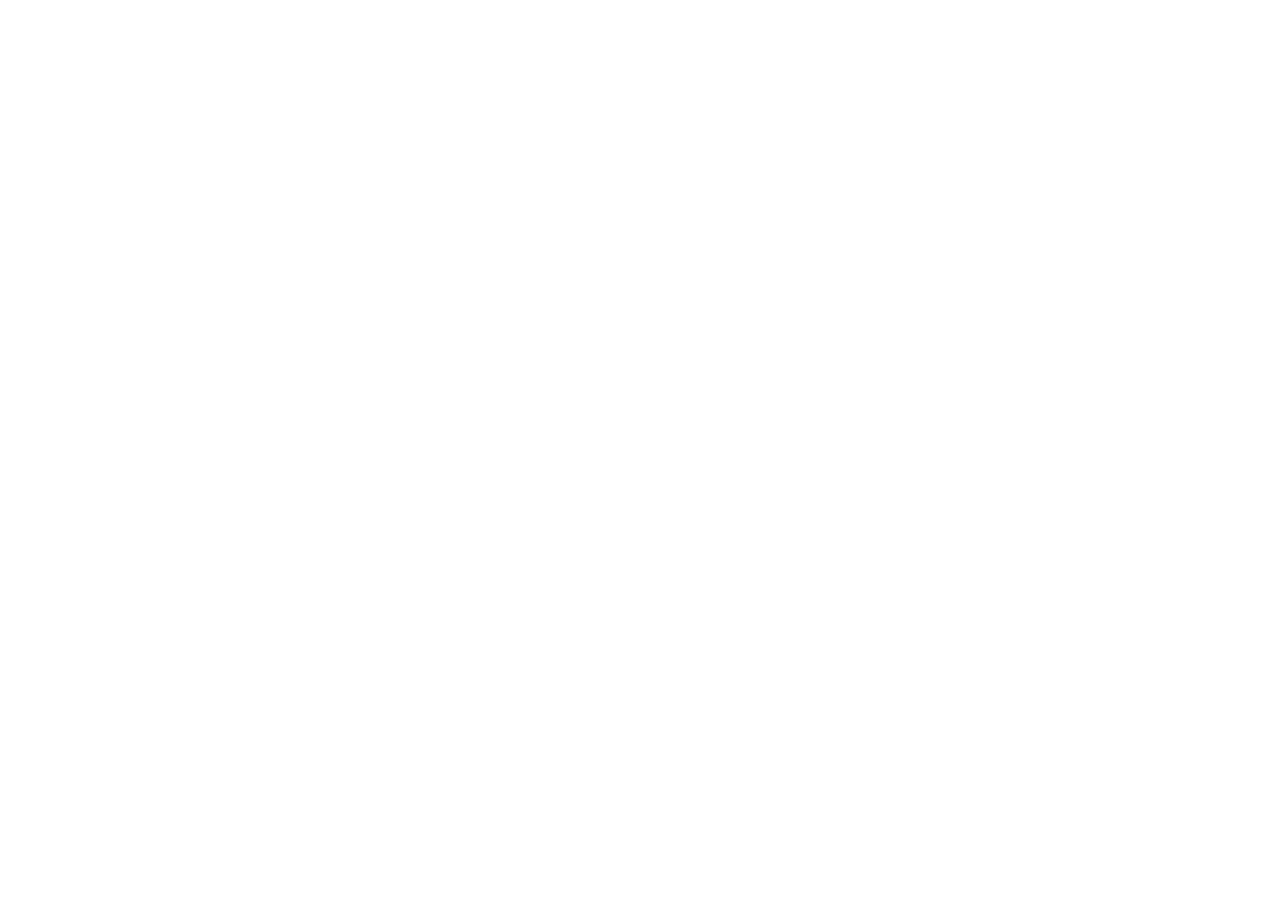
==== index.html @ d9b8bbdc "math" ====
<!DOCTYPE html>
<html lang="en">

<head>
    <meta charset="UTF-8">
    <title>Document</title>
    <link rel="stylesheet" href="css/style.css">
</head>

<body>

    <!--    <script src="js/1komentarze.js"></script>-->
    <!--    <script src="js/variables.js"></script>-->
    <!--    <script src="js/functions.js"></script>-->
    <!-- <script src="js/datatypes.js"></script>-->
    <!-- <script src="js/arrays.js"></script>-->
<!--    <script src="js/objects.js"></script>-->
    <script src="js/math.js"></script>
</body>


</html>
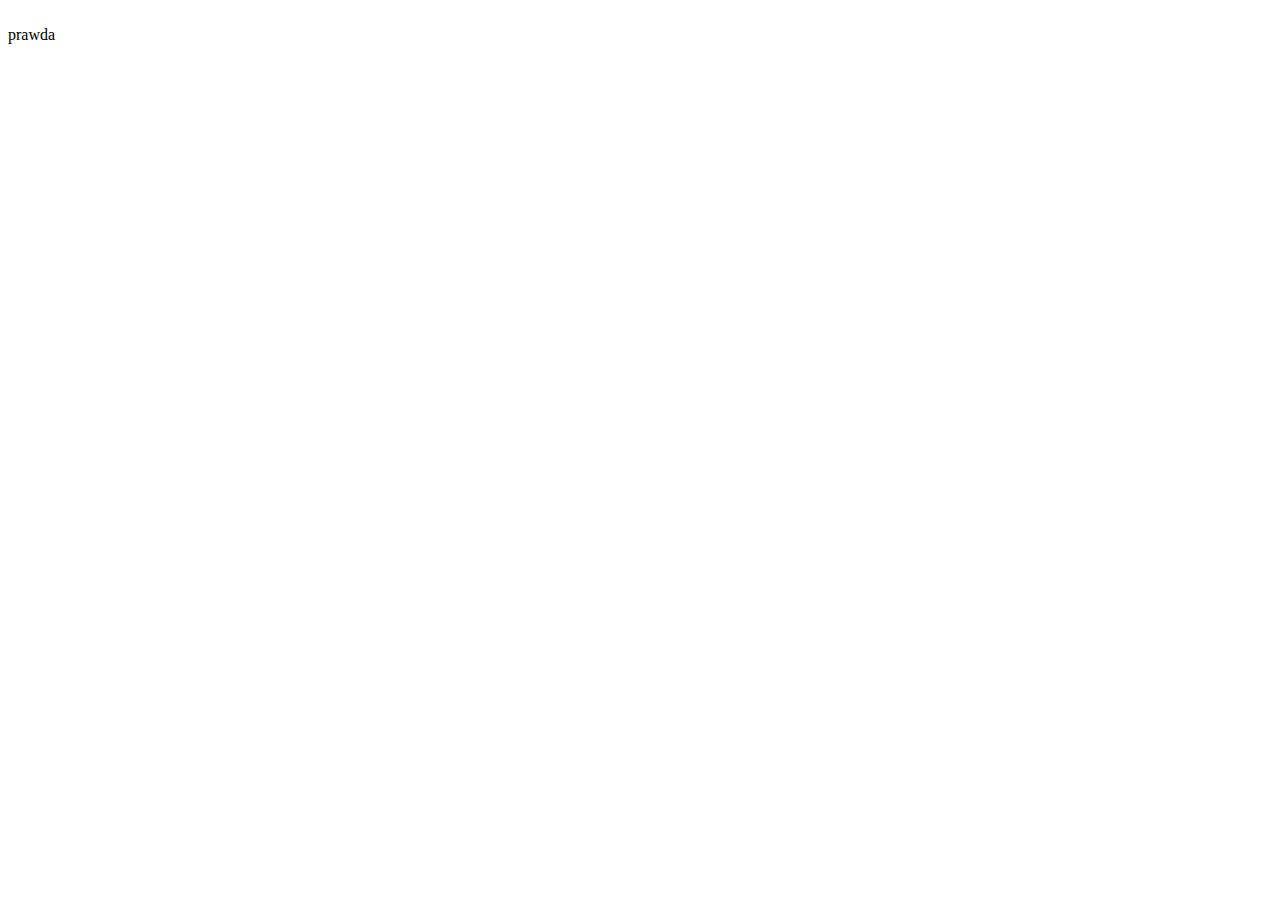
==== commit 2657b073: "math" ====
--- a/index.html
+++ b/index.html
@@ -14,8 +14,9 @@
     <!--    <script src="js/functions.js"></script>-->
     <!-- <script src="js/datatypes.js"></script>-->
     <!-- <script src="js/arrays.js"></script>-->
-<!--    <script src="js/objects.js"></script>-->
-    <script src="js/math.js"></script>
+    <!--    <script src="js/objects.js"></script>-->
+        <script src="js/math.js"></script>
+
 </body>
 
 
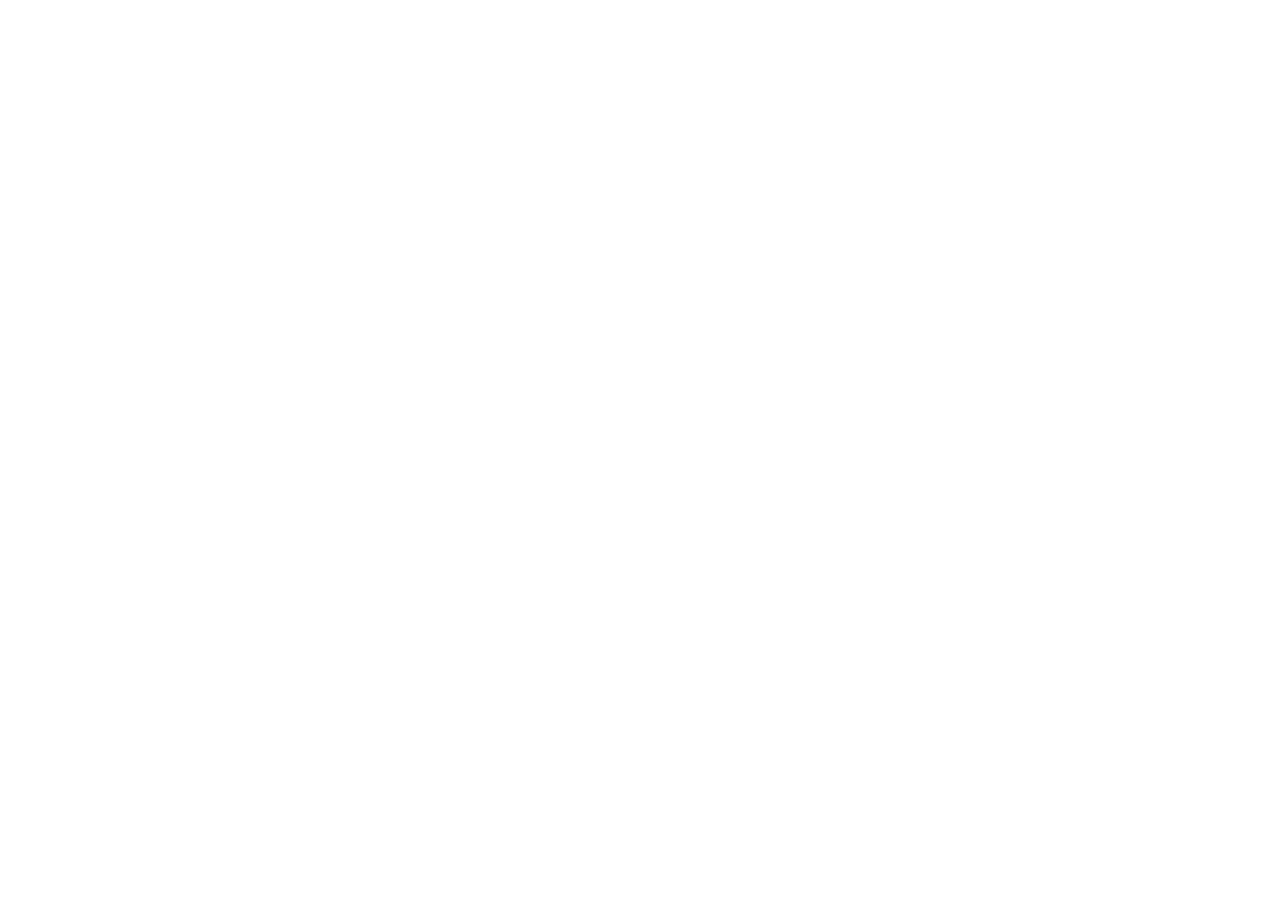
==== commit 74fba2e9: "conditions" ====
--- a/index.html
+++ b/index.html
@@ -15,8 +15,8 @@
     <!-- <script src="js/datatypes.js"></script>-->
     <!-- <script src="js/arrays.js"></script>-->
     <!--    <script src="js/objects.js"></script>-->
-        <script src="js/math.js"></script>
-
+    <!--    <script src="js/math.js"></script>-->
+    <script src="js/conditions.js"></script>
 </body>
 
 
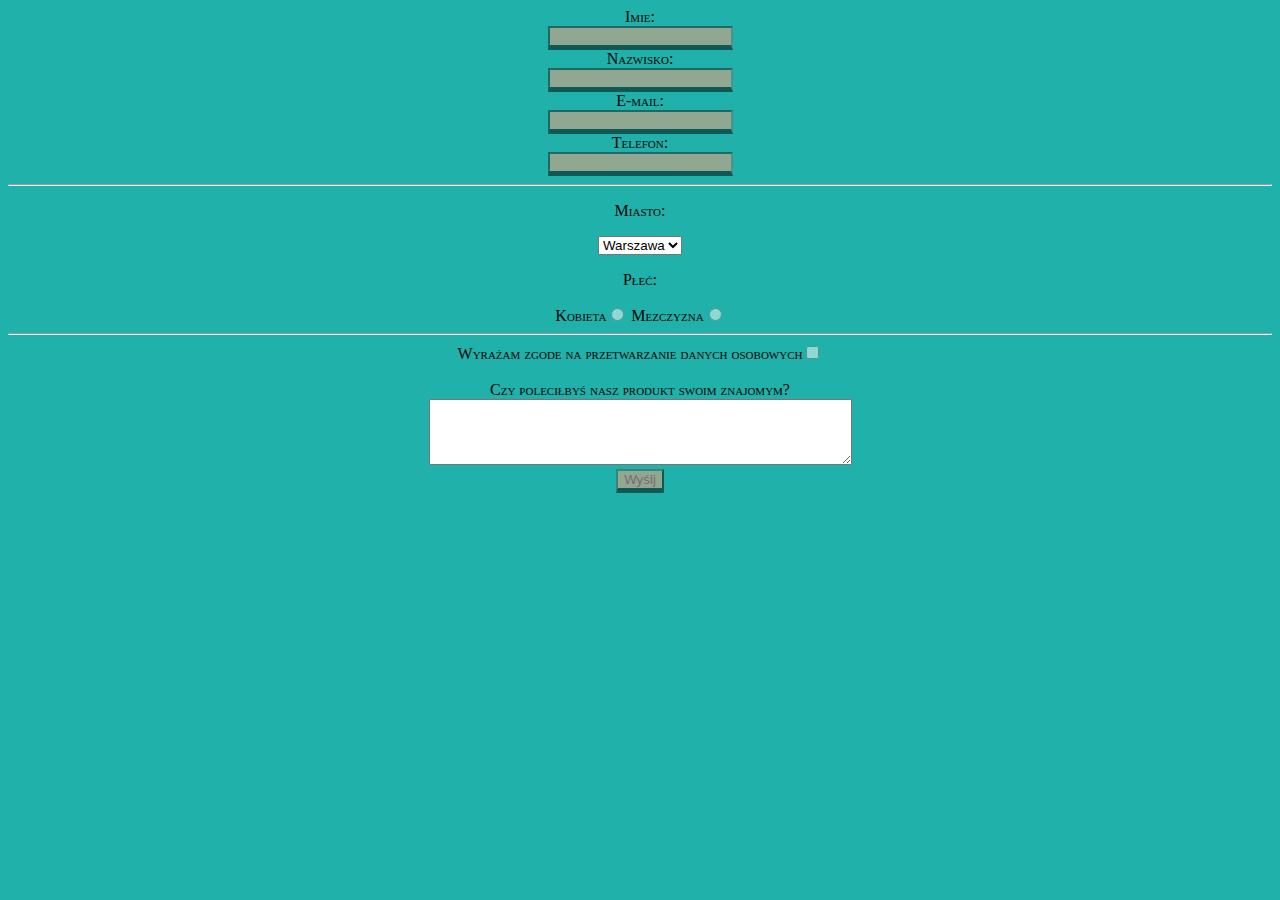
==== commit 85e5e30d: "Add files via upload" ====
--- a/index.html
+++ b/index.html
@@ -1,23 +1,71 @@
-<!DOCTYPE html>
-<html lang="en">
-
-<head>
-    <meta charset="UTF-8">
-    <title>Document</title>
-    <link rel="stylesheet" href="css/style.css">
-</head>
-
-<body>
-
-    <!--    <script src="js/1komentarze.js"></script>-->
-    <!--    <script src="js/variables.js"></script>-->
-    <!--    <script src="js/functions.js"></script>-->
-    <!-- <script src="js/datatypes.js"></script>-->
-    <!-- <script src="js/arrays.js"></script>-->
-    <!--    <script src="js/objects.js"></script>-->
-    <!--    <script src="js/math.js"></script>-->
-    <script src="js/conditions.js"></script>
-</body>
-
-
-</html>
+<!DOCTYPE html>
+<html lang="en">
+
+<head>
+    <meta charset="UTF-8">
+    <title>formularz</title>
+    <style>
+        body {
+            text-align: center;
+            background-color: lightseagreen;
+            font-variant-caps: small-caps;
+        }
+
+        input {
+            background-color: lightsalmon;
+            opacity: 0.5;
+            border-bottom: 5px solid black;
+            color: crimson;
+        }
+
+        input[submit] {
+            opacity: 1;
+            border-radius: 50%;
+        }
+
+    </style>
+</head>
+
+<body>
+    <form action="https://formspree.io/sebogucki@gmail.com" method="POST">
+        <label for="imie">Imie:</label><br>
+        <input type="text" name="firstname" id="imie" /><br>
+
+        <label for="nazwisko">Nazwisko:</label><br>
+        <input type="text" name="lastname" id="nazwisko" /><br>
+
+        <label for="email">E-mail:</label><br>
+        <input type="email" name="email" id="email" /> <br>
+
+        <label>Telefon:</label><br>
+        <input type="text" name="phone" id="telefon" />
+        <hr>
+        <p>Miasto:</p>
+        <select name="miasto"><label>Miasto:</label>
+            <option value="Warszawa">Warszawa</option>
+            <option value="Kraków">Kraków </option>
+            <option value="Gdańsk">Gdańsk</option>
+         </select>
+
+        <br>
+        <p>Płeć:</p>
+        <!--        <label for="sex" name="plec"></label> <br/>-->
+
+        <label>Kobieta<input type="radio" value="female">
+        </label>
+
+        <label>Mezczyzna<input type="radio" value="male">
+        </label>
+        <hr>
+        <label>Wyrażam zgode na przetwarzanie danych osobowych<input for="zgoda" type="checkbox"></label>
+        <br>
+        <br>
+        <label>Czy poleciłbyś nasz produkt swoim znajomym?</label> <br>
+        <textarea rows="4" name="komentarz" cols="50"></textarea> <br>
+
+        <input type="submit" name="wysyłka" value="Wyślj">
+
+    </form>
+</body>
+
+</html>
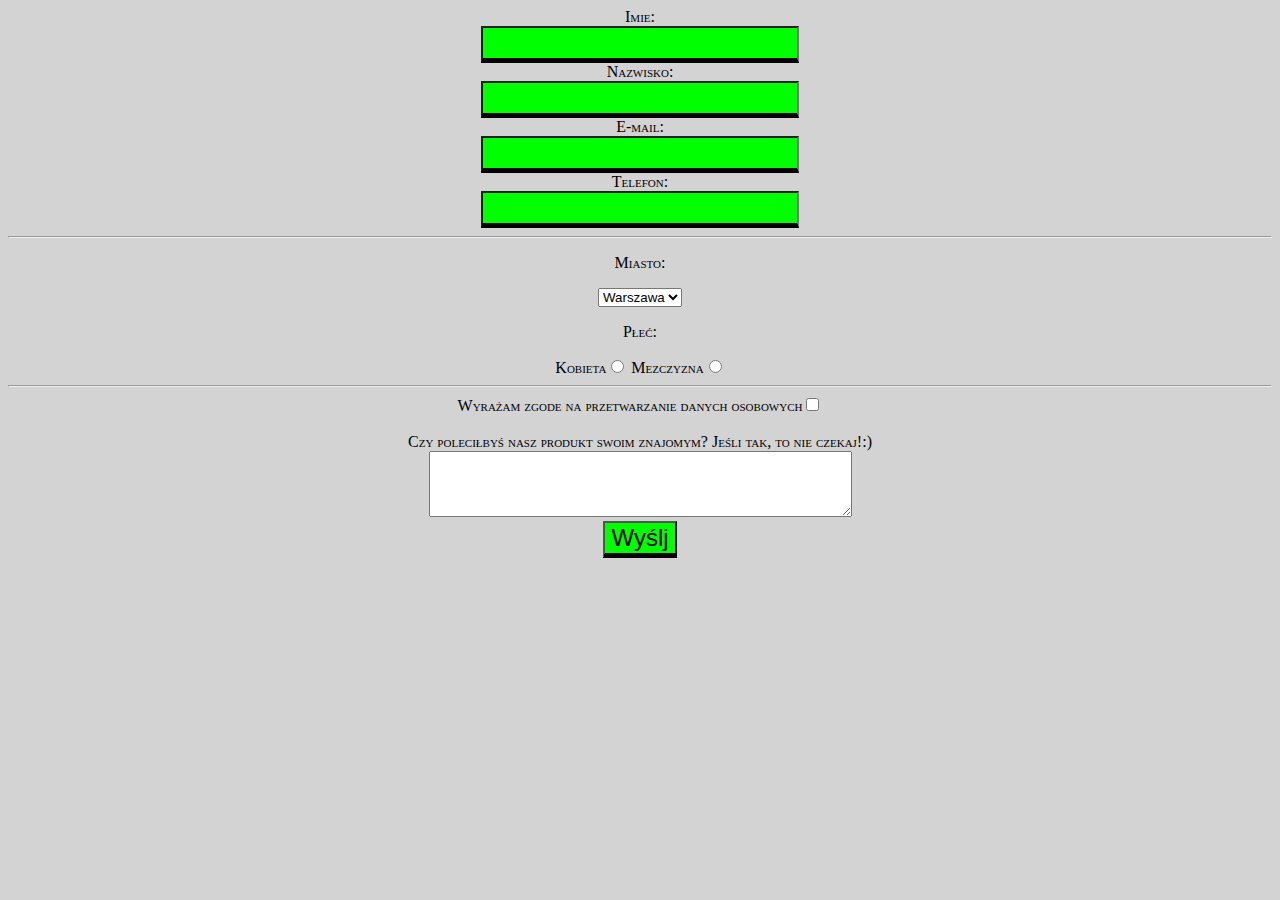
==== commit 643dff5f: "Add files via upload" ====
--- a/index.html
+++ b/index.html
@@ -7,20 +7,15 @@
     <style>
         body {
             text-align: center;
-            background-color: lightseagreen;
+            background-color: lightgray;
             font-variant-caps: small-caps;
+            font-weight: 500;
         }
 
         input {
-            background-color: lightsalmon;
-            opacity: 0.5;
+            background-color: lime;
             border-bottom: 5px solid black;
-            color: crimson;
-        }
-
-        input[submit] {
-            opacity: 1;
-            border-radius: 50%;
+            font-size: 24px;
         }
 
     </style>
@@ -60,7 +55,8 @@
         <label>Wyrażam zgode na przetwarzanie danych osobowych<input for="zgoda" type="checkbox"></label>
         <br>
         <br>
-        <label>Czy poleciłbyś nasz produkt swoim znajomym?</label> <br>
+        <label>Czy poleciłbyś nasz produkt swoim znajomym? Jeśli tak,
+        to nie czekaj!:)</label> <br>
         <textarea rows="4" name="komentarz" cols="50"></textarea> <br>
 
         <input type="submit" name="wysyłka" value="Wyślj">
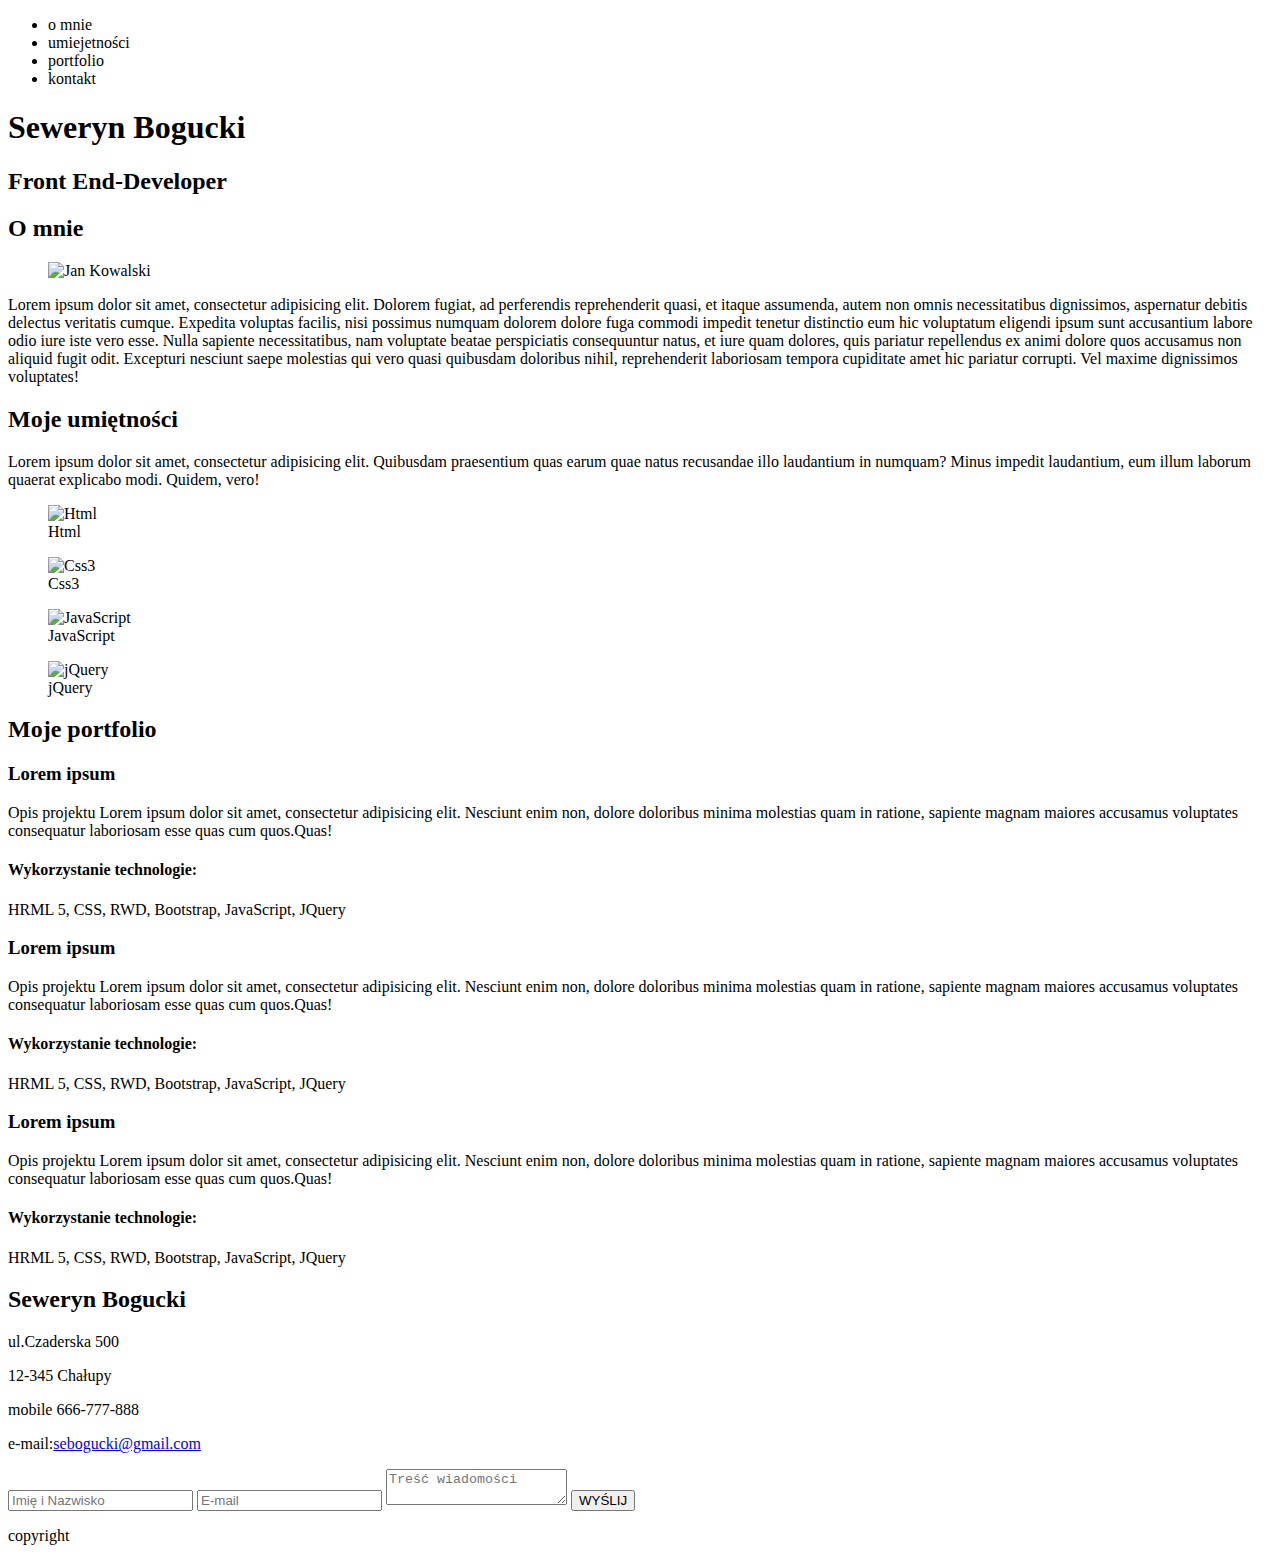
==== commit c4ac1a36: "Add files via upload" ====
--- a/index.html
+++ b/index.html
@@ -2,66 +2,147 @@
 <html lang="en">
 
 <head>
+    <!--google fonts-->
+    <link href="https://fonts.googleapis.com/css?family=Lato:300,400,700|Roboto:300,400,700&amp;subset=latin-ext" rel="stylesheet">
+    <!-- font awesome-->
+    <link rel="stylesheet" href="css/fontawesome-all.min.css">
+    <!--main styles-->
+    <link rel="stylesheet" href="css/style.css">
     <meta charset="UTF-8">
-    <title>formularz</title>
-    <style>
-        body {
-            text-align: center;
-            background-color: lightgray;
-            font-variant-caps: small-caps;
-            font-weight: 500;
-        }
+    <!--    RWD-->
+    <title>Moje portfolio</title>
 
-        input {
-            background-color: lime;
-            border-bottom: 5px solid black;
-            font-size: 24px;
-        }
-
-    </style>
 </head>
 
 <body>
-    <form action="https://formspree.io/sebogucki@gmail.com" method="POST">
-        <label for="imie">Imie:</label><br>
-        <input type="text" name="firstname" id="imie" /><br>
 
-        <label for="nazwisko">Nazwisko:</label><br>
-        <input type="text" name="lastname" id="nazwisko" /><br>
+    <nav id="main-nav">
+        <ul>
+            <li class="menu-item">o mnie<a href="#"></a></li>
+            <li class="menu-item">umiejetności<a href="#"></a></li>
+            <li class="menu-item">portfolio<a href="#"></a></li>
+            <li class="menu-item">kontakt<a href="#"></a></li>
+        </ul>
+    </nav>
 
-        <label for="email">E-mail:</label><br>
-        <input type="email" name="email" id="email" /> <br>
 
-        <label>Telefon:</label><br>
-        <input type="text" name="phone" id="telefon" />
-        <hr>
-        <p>Miasto:</p>
-        <select name="miasto"><label>Miasto:</label>
-            <option value="Warszawa">Warszawa</option>
-            <option value="Kraków">Kraków </option>
-            <option value="Gdańsk">Gdańsk</option>
-         </select>
 
-        <br>
-        <p>Płeć:</p>
-        <!--        <label for="sex" name="plec"></label> <br/>-->
+    <header id="main-header">
+        <div id="header-content">
+            <h1>Seweryn <span>Bogucki</span></h1>
+            <h2>Front End-Developer</h2>
+        </div>
+    </header>
 
-        <label>Kobieta<input type="radio" value="female">
-        </label>
 
-        <label>Mezczyzna<input type="radio" value="male">
-        </label>
-        <hr>
-        <label>Wyrażam zgode na przetwarzanie danych osobowych<input for="zgoda" type="checkbox"></label>
-        <br>
-        <br>
-        <label>Czy poleciłbyś nasz produkt swoim znajomym? Jeśli tak,
-        to nie czekaj!:)</label> <br>
-        <textarea rows="4" name="komentarz" cols="50"></textarea> <br>
+    <section id="about">
+        <h2>O <span>mnie</span></h2>
+        <figure><img src="img/jan-nowak.jpg" alt="Jan Kowalski"></figure>
+        <article>
+            <p>Lorem ipsum dolor sit amet, consectetur adipisicing elit. Dolorem fugiat, ad perferendis reprehenderit quasi, et itaque assumenda, autem non omnis necessitatibus dignissimos, aspernatur debitis delectus veritatis cumque. Expedita voluptas facilis, nisi possimus numquam dolorem dolore fuga commodi impedit tenetur distinctio eum hic voluptatum eligendi ipsum sunt accusantium labore odio iure iste vero esse. Nulla sapiente necessitatibus, nam voluptate beatae perspiciatis consequuntur natus, et iure quam dolores, quis pariatur repellendus ex animi dolore quos accusamus non aliquid fugit odit. Excepturi nesciunt saepe molestias qui vero quasi quibusdam doloribus nihil, reprehenderit laboriosam tempora cupiditate amet hic pariatur corrupti. Vel maxime dignissimos voluptates!</p>
+        </article>
+    </section>
 
-        <input type="submit" name="wysyłka" value="Wyślj">
+    <section id="skills">
+        <h2>Moje <span>umiętności</span></h2>
+        <p>Lorem ipsum dolor sit amet, consectetur adipisicing elit. Quibusdam praesentium quas earum quae natus recusandae illo laudantium in numquam? Minus impedit laudantium, eum illum laborum quaerat explicabo modi. Quidem, vero!</p>
+        <div class="skills-icons">
+            <figure class="skills-icons-item"><img src="icons/html5.png" alt="Html">
+                <figcaption>Html</figcaption>
+            </figure>
+            <figure class="skills-icons-item"><img src="icons/css3.png" alt="Css3">
+                <figcaption>Css3</figcaption>
+            </figure>
+            <figure class="skills-icons-item"><img src="icons/js.png" alt="JavaScript">
+                <figcaption>JavaScript</figcaption>
+            </figure>
+            <figure class="skills-icons-item"><img src="icons/jquery.png" alt="jQuery">
+                <figcaption>jQuery</figcaption>
+            </figure>
+        </div>
+    </section>
 
-    </form>
+
+
+    <section id="portfolio">
+        <h2>Moje <span>portfolio</span></h2>
+        <div class="portfolio-items">
+            <div id="portfolio-item-1" class="portfolio-item">
+                <div class="item-mask">
+                    <div class="item-content">
+                        <div class="item-content-inner">
+                            <h3>Lorem ipsum</h3>
+                            <p class="project-description">
+                                Opis projektu Lorem ipsum dolor sit amet, consectetur adipisicing elit. Nesciunt enim non, dolore doloribus minima molestias quam in ratione, sapiente magnam maiores accusamus voluptates consequatur laboriosam esse quas cum quos.Quas!
+                            </p>
+                            <h4> Wykorzystanie technologie:</h4>
+                            <p class="project technologies">HRML 5, CSS, RWD, Bootstrap, JavaScript, JQuery</p>
+                            <a href="#" class="project link"><i class="fa fa-link fa-2x" aria-hidden="true"></i></a>
+                        </div>
+                    </div>
+                </div>
+            </div>
+            <div id="portfolio-item-2" class="portfolio-item">
+                <div class="item-mask">
+                    <div class="item-content">
+                        <div class="item-content-inner">
+                            <h3>Lorem ipsum</h3>
+                            <p class="project-description">
+                                Opis projektu Lorem ipsum dolor sit amet, consectetur adipisicing elit. Nesciunt enim non, dolore doloribus minima molestias quam in ratione, sapiente magnam maiores accusamus voluptates consequatur laboriosam esse quas cum quos.Quas!
+                            </p>
+                            <h4> Wykorzystanie technologie:</h4>
+                            <p class="project technologies">HRML 5, CSS, RWD, Bootstrap, JavaScript, JQuery</p>
+                            <a href="#" class="project link"><i class="fa fa-link fa-2x" aria-hidden="true"></i></a>
+                        </div>
+                    </div>
+                </div>
+            </div>
+            <div id="portfolio-item-3" class="portfolio-item">
+                <div class="item-mask">
+                    <div class="item-content">
+                        <div class="item-content-inner">
+                            <h3>Lorem ipsum</h3>
+                            <p class="project-description">
+                                Opis projektu Lorem ipsum dolor sit amet, consectetur adipisicing elit. Nesciunt enim non, dolore doloribus minima molestias quam in ratione, sapiente magnam maiores accusamus voluptates consequatur laboriosam esse quas cum quos.Quas!
+                            </p>
+                            <h4> Wykorzystanie technologie:</h4>
+                            <p class="project technologies">HRML 5, CSS, RWD, Bootstrap, JavaScript, JQuery</p>
+                            <a href="#" class="project link"><i class="fa fa-link fa-2x" aria-hidden="true"></i></a>
+                        </div>
+                    </div>
+                </div>
+            </div>
+        </div>
+    </section>
+    <footer id="contact">
+        <div id="contact-data">
+            <h2 class="h2-class">
+                Seweryn <span>Bogucki</span>
+            </h2>
+            <p>ul.Czaderska 500</p>
+            <p>12-345 Chałupy</p>
+            <p>mobile 666-777-888</p>
+            <p>e-mail:<a href="mailto:sebogucki@gmail.com">sebogucki@gmail.com</a></p>
+            <div id="social-icons-container">
+                <div class="social-icons"><a href="facebook.com"><i class="fab fa-facebook-f"></i></a></div>
+                <div class="social-icons"><a href="https://plus.google.com/discover"><i class="fab fa-google-plus-g"></i></a></div>
+                <div class="social-icons"><a href="twitter.com"><i class="fab fa-twitter"></i></a></div>
+                <div class="social-icons"><a href="https://pl.linkedin.com/"><i class="fab fa-linkedin-in"></i></a></div>
+
+            </div>
+        </div>
+        <div class="contact-form">
+            <form class="send-contact" action="https://formspree.io/sebogucki@gmail.com" method="post">
+                <input type="text" name="Imię i Nazwisko: " id="name" placeholder="Imię i Nazwisko" required="">
+                <input type="email" name="E-mail: " id="e-mail" placeholder="E-mail" required="">
+                <textarea id="message" name="Wiadomość: " placeholder="Treść wiadomości" required=""></textarea>
+                <input type="submit" id="send" value="WYŚLIJ">
+            </form>
+        </div>
+    </footer>
+
+    <p> copyright </p>
+
 </body>
 
 </html>
